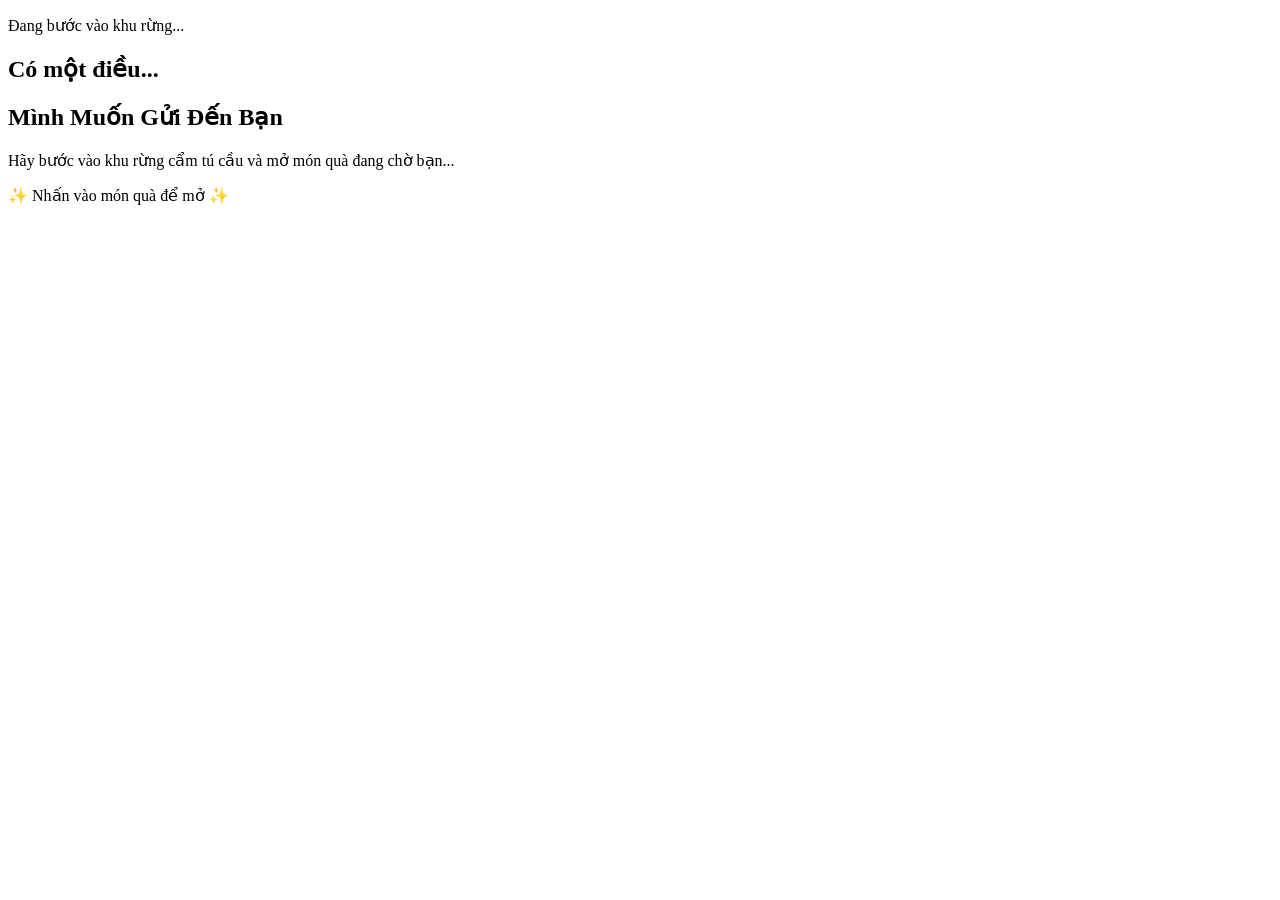
==== index.html @ 02bdb98d "Create index.html for gift presentation Initial HTML structure for the gift-themed webpage." ====
<!DOCTYPE html>
<html lang="vi">

<head>

    <meta charset="UTF-8">
    <meta name="viewport" content="width=device-width, initial-scale=1.0">

    <title>Một Món Quà Dành Riêng Cho Bạn</title>

    <link rel="stylesheet" href="style.css">

    <!-- Font -->
    <link href="https://fonts.googleapis.com/css2?family=Cormorant+Garamond:wght@300;400;500;600&family=Poppins:wght@300;400;500&display=swap" rel="stylesheet">

</head>

<body>

    <!-- =================== PRELOADER =================== -->

    <div id="loading">

        <div class="loader-circle"></div>

        <p>Đang bước vào khu rừng...</p>

    </div>

    <!-- =================== BACKGROUND =================== -->

    <div class="background">

        <div class="sky"></div>

        <div class="moon"></div>

        <div class="stars"></div>

        <div class="fog fog1"></div>

        <div class="fog fog2"></div>

        <div class="mountain"></div>

        <div class="forest-back"></div>

        <div class="forest-front"></div>

        <div class="hydrangea-field"></div>

    </div>

    <!-- =================== PARTICLES =================== -->

    <div id="fireflies"></div>

    <div id="petals"></div>

    <div id="sparkles"></div>

    <!-- =================== MAIN =================== -->

    <main>

        <section class="intro">

            <h2 class="small-text">

                Có một điều...

            </h2>

            <h1 class="title">

                Mình Muốn Gửi Đến Bạn

            </h1>

            <p class="subtitle">

                Hãy bước vào khu rừng cẩm tú cầu và mở món quà đang chờ bạn...

            </p>

        </section>

        <!-- =================== GIFT =================== -->

        <section class="gift-section">

            <div class="light"></div>

            <div class="gift-container" id="gift">

                <div class="gift-shadow"></div>

                <div class="gift">

                    <div class="gift-top"></div>

                    <div class="gift-body"></div>

                    <div class="gift-ribbon-v"></div>

                    <div class="gift-ribbon-h"></div>

                    <div class="gift-bow bow-left"></div>

                    <div class="gift-bow bow-right"></div>

                </div>

            </div>

            <p class="click-text">

                ✨ Nhấn vào món quà để mở ✨

            </p>

        </section>

    </main>

    <!-- =================== OPEN EFFECT =================== -->

    <div id="flash"></div>

    <div id="white-screen"></div>

    <!-- =================== MUSIC =================== -->

    <audio id="bgMusic" loop>

        <source src="assets/piano.mp3" type="audio/mpeg">

    </audio>

    <audio id="openSound">

        <source src="assets/open.mp3" type="audio/mpeg">

    </audio>

    <!-- =================== SCRIPT =================== -->

    <script src="script.js"></script>

</body>

</html>
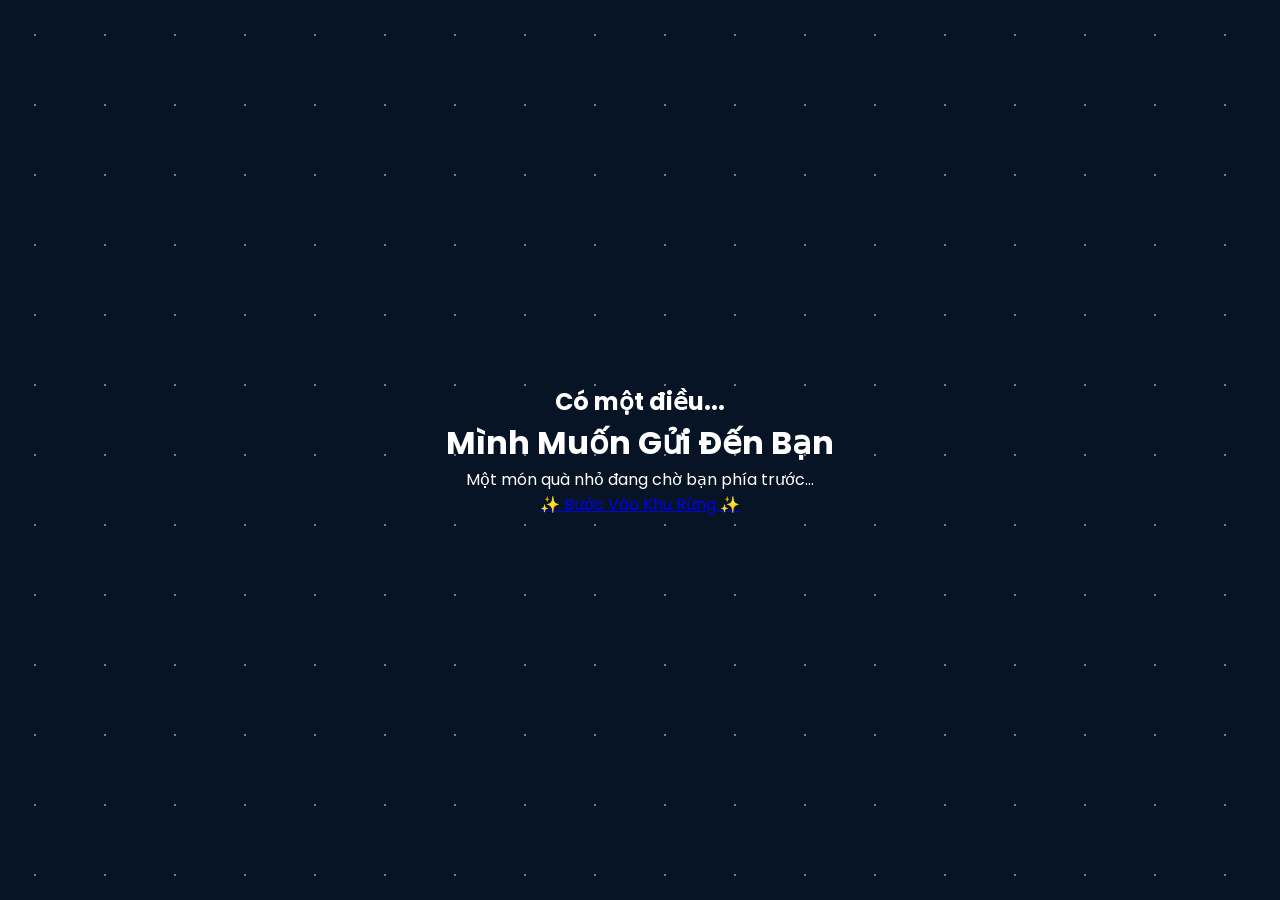
==== commit 484fc3e9: "Refactor index.html structure and content" ====
--- a/index.html
+++ b/index.html
@@ -3,149 +3,76 @@
 
 <head>
 
-    <meta charset="UTF-8">
-    <meta name="viewport" content="width=device-width, initial-scale=1.0">
+<meta charset="UTF-8">
 
-    <title>Một Món Quà Dành Riêng Cho Bạn</title>
+<meta name="viewport" content="width=device-width, initial-scale=1.0">
 
-    <link rel="stylesheet" href="style.css">
+<title>Một Món Quà Dành Riêng Cho Bạn</title>
 
-    <!-- Font -->
-    <link href="https://fonts.googleapis.com/css2?family=Cormorant+Garamond:wght@300;400;500;600&family=Poppins:wght@300;400;500&display=swap" rel="stylesheet">
+
+<link rel="stylesheet" href="style.css">
+
+
+<link href="https://fonts.googleapis.com/css2?family=Cormorant+Garamond:wght@300;400;500;600&family=Poppins:wght@300;400;500&display=swap" rel="stylesheet">
+
 
 </head>
 
+
 <body>
 
-    <!-- =================== PRELOADER =================== -->
 
-    <div id="loading">
+<!-- BACKGROUND -->
 
-        <div class="loader-circle"></div>
+<div class="background">
 
-        <p>Đang bước vào khu rừng...</p>
+    <div class="stars"></div>
 
-    </div>
+    <div class="glow"></div>
 
-    <!-- =================== BACKGROUND =================== -->
+</div>
 
-    <div class="background">
 
-        <div class="sky"></div>
 
-        <div class="moon"></div>
+<!-- NỘI DUNG -->
 
-        <div class="stars"></div>
+<main class="welcome">
 
-        <div class="fog fog1"></div>
 
-        <div class="fog fog2"></div>
+    <h2>
+        Có một điều...
+    </h2>
 
-        <div class="mountain"></div>
 
-        <div class="forest-back"></div>
 
-        <div class="forest-front"></div>
+    <h1>
+        Mình Muốn Gửi Đến Bạn
+    </h1>
 
-        <div class="hydrangea-field"></div>
 
-    </div>
 
-    <!-- =================== PARTICLES =================== -->
+    <p>
 
-    <div id="fireflies"></div>
+        Một món quà nhỏ đang chờ bạn phía trước...
 
-    <div id="petals"></div>
+    </p>
 
-    <div id="sparkles"></div>
 
-    <!-- =================== MAIN =================== -->
 
-    <main>
+    <a href="walk.html" class="start-btn">
 
-        <section class="intro">
+        ✨ Bước Vào Khu Rừng ✨
 
-            <h2 class="small-text">
+    </a>
 
-                Có một điều...
 
-            </h2>
+</main>
 
-            <h1 class="title">
 
-                Mình Muốn Gửi Đến Bạn
 
-            </h1>
 
-            <p class="subtitle">
+<script src="script.js"></script>
 
-                Hãy bước vào khu rừng cẩm tú cầu và mở món quà đang chờ bạn...
-
-            </p>
-
-        </section>
-
-        <!-- =================== GIFT =================== -->
-
-        <section class="gift-section">
-
-            <div class="light"></div>
-
-            <div class="gift-container" id="gift">
-
-                <div class="gift-shadow"></div>
-
-                <div class="gift">
-
-                    <div class="gift-top"></div>
-
-                    <div class="gift-body"></div>
-
-                    <div class="gift-ribbon-v"></div>
-
-                    <div class="gift-ribbon-h"></div>
-
-                    <div class="gift-bow bow-left"></div>
-
-                    <div class="gift-bow bow-right"></div>
-
-                </div>
-
-            </div>
-
-            <p class="click-text">
-
-                ✨ Nhấn vào món quà để mở ✨
-
-            </p>
-
-        </section>
-
-    </main>
-
-    <!-- =================== OPEN EFFECT =================== -->
-
-    <div id="flash"></div>
-
-    <div id="white-screen"></div>
-
-    <!-- =================== MUSIC =================== -->
-
-    <audio id="bgMusic" loop>
-
-        <source src="assets/piano.mp3" type="audio/mpeg">
-
-    </audio>
-
-    <audio id="openSound">
-
-        <source src="assets/open.mp3" type="audio/mpeg">
-
-    </audio>
-
-    <!-- =================== SCRIPT =================== -->
-
-    <script src="script.js"></script>
 
 </body>
 
--- a/style.css
+++ b/style.css
@@ -0,0 +1,1007 @@
+/* =========================================================
+   RESET
+========================================================= */
+
+*{
+    margin:0;
+    padding:0;
+    box-sizing:border-box;
+}
+
+html{
+    scroll-behavior:smooth;
+}
+
+body{
+
+    width:100%;
+    height:100vh;
+
+    overflow:hidden;
+
+    background:#061426;
+
+    font-family:'Poppins',sans-serif;
+
+    color:#fff;
+
+    position:relative;
+}
+
+
+/* =========================================================
+   LOADING
+========================================================= */
+
+#loading{
+
+    position:fixed;
+
+    inset:0;
+
+    background:#05111f;
+
+    display:flex;
+
+    justify-content:center;
+
+    align-items:center;
+
+    flex-direction:column;
+
+    z-index:99999;
+
+    transition:1s;
+}
+
+.loader-circle{
+
+    width:80px;
+    height:80px;
+
+    border-radius:50%;
+
+    border:4px solid rgba(255,255,255,.15);
+
+    border-top:4px solid #7eb7ff;
+
+    animation:spin 1s linear infinite;
+
+}
+
+#loading p{
+
+    margin-top:25px;
+
+    letter-spacing:3px;
+
+    color:#d9ebff;
+
+}
+
+@keyframes spin{
+
+    to{
+
+        transform:rotate(360deg);
+
+    }
+
+}
+
+
+/* =========================================================
+   BACKGROUND
+========================================================= */
+
+.background{
+
+    position:absolute;
+
+    inset:0;
+
+    overflow:hidden;
+
+}
+
+
+/* =========================================================
+   SKY
+========================================================= */
+
+.sky{
+
+    position:absolute;
+
+    inset:0;
+
+    background:
+    radial-gradient(circle at top,#244d7e 0%,#0f2747 30%,#07182f 60%,#040d18 100%);
+
+}
+
+
+/* =========================================================
+   MOON
+========================================================= */
+
+.moon{
+
+    position:absolute;
+
+    width:180px;
+
+    height:180px;
+
+    border-radius:50%;
+
+    top:70px;
+
+    right:120px;
+
+    background:
+
+    radial-gradient(circle,
+    #ffffff,
+    #dcecff 60%,
+    #bdd9ff);
+
+    box-shadow:
+
+    0 0 40px #ffffff,
+
+    0 0 100px rgba(170,220,255,.7),
+
+    0 0 180px rgba(90,170,255,.5);
+
+    animation:moonFloat 8s ease-in-out infinite;
+
+}
+
+@keyframes moonFloat{
+
+    50%{
+
+        transform:translateY(-10px);
+
+    }
+
+}
+
+
+/* =========================================================
+   STARS
+========================================================= */
+
+.stars{
+
+    position:absolute;
+
+    inset:0;
+
+    background-image:
+
+    radial-gradient(circle,#ffffff 1px,transparent 1px);
+
+    background-size:70px 70px;
+
+    opacity:.45;
+
+    animation:starsMove 90s linear infinite;
+
+}
+
+@keyframes starsMove{
+
+    from{
+
+        transform:translateY(0);
+
+    }
+
+    to{
+
+        transform:translateY(120px);
+
+    }
+
+}
+
+
+/* =========================================================
+   FOG
+========================================================= */
+
+.fog{
+
+    position:absolute;
+
+    width:220%;
+
+    height:280px;
+
+    left:-50%;
+
+    border-radius:50%;
+
+    filter:blur(70px);
+
+    opacity:.25;
+
+}
+
+.fog1{
+
+    bottom:180px;
+
+    background:#b6d5ff;
+
+    animation:fog1 45s linear infinite;
+
+}
+
+.fog2{
+
+    bottom:120px;
+
+    background:#7ca7da;
+
+    opacity:.18;
+
+    animation:fog2 60s linear infinite reverse;
+
+}
+
+@keyframes fog1{
+
+    from{
+
+        transform:translateX(0);
+
+    }
+
+    to{
+
+        transform:translateX(18%);
+
+    }
+
+}
+
+@keyframes fog2{
+
+    from{
+
+        transform:translateX(0);
+
+    }
+
+    to{
+
+        transform:translateX(-18%);
+
+    }
+
+}
+
+
+/* =========================================================
+   MOUNTAIN
+========================================================= */
+
+.mountain{
+
+    position:absolute;
+
+    bottom:230px;
+
+    width:100%;
+
+    height:260px;
+
+    background:
+
+    linear-gradient(to top,#10273f,#193b5c);
+
+    clip-path:
+
+    polygon(
+    0% 100%,
+    8% 60%,
+    18% 82%,
+    30% 40%,
+    44% 78%,
+    58% 38%,
+    72% 82%,
+    88% 42%,
+    100% 100%
+    );
+
+    opacity:.55;
+
+}
+
+
+/* =========================================================
+   FOREST BACK
+========================================================= */
+
+.forest-back{
+
+    position:absolute;
+
+    bottom:130px;
+
+    width:100%;
+
+    height:250px;
+
+    background:
+
+    repeating-linear-gradient(
+
+        90deg,
+
+        transparent 0 28px,
+
+        #0b1f2d 28px 38px
+
+    );
+
+    clip-path:
+
+    polygon(
+
+    0 100%,
+
+    0 45%,
+
+    4% 30%,
+
+    8% 55%,
+
+    12% 20%,
+
+    16% 50%,
+
+    20% 25%,
+
+    24% 60%,
+
+    28% 18%,
+
+    32% 58%,
+
+    36% 22%,
+
+    40% 65%,
+
+    44% 25%,
+
+    48% 60%,
+
+    52% 18%,
+
+    56% 55%,
+
+    60% 22%,
+
+    64% 62%,
+
+    68% 25%,
+
+    72% 58%,
+
+    76% 20%,
+
+    80% 60%,
+
+    84% 25%,
+
+    88% 58%,
+
+    92% 28%,
+
+    96% 55%,
+
+    100% 40%,
+
+    100% 100%
+
+    );
+
+}
+
+
+/* =========================================================
+   FOREST FRONT
+========================================================= */
+
+.forest-front{
+
+    position:absolute;
+
+    bottom:0;
+
+    width:100%;
+
+    height:260px;
+
+    background:
+
+    linear-gradient(to top,#07161f,#0f2f34);
+
+    clip-path:
+
+    polygon(
+
+    0 100%,
+
+    0 45%,
+
+    5% 20%,
+
+    10% 65%,
+
+    15% 15%,
+
+    20% 60%,
+
+    25% 10%,
+
+    30% 70%,
+
+    35% 18%,
+
+    40% 62%,
+
+    45% 12%,
+
+    50% 72%,
+
+    55% 18%,
+
+    60% 65%,
+
+    65% 15%,
+
+    70% 70%,
+
+    75% 18%,
+
+    80% 60%,
+
+    85% 12%,
+
+    90% 70%,
+
+    95% 20%,
+
+    100% 55%,
+
+    100% 100%
+
+    );
+
+}
+
+
+/* =========================================================
+   HYDRANGEA FIELD
+========================================================= */
+
+.hydrangea-field{
+
+    position:absolute;
+
+    bottom:0;
+
+    width:100%;
+
+    height:170px;
+
+    background:
+
+    radial-gradient(circle,#7ea7ff 2px,transparent 3px),
+    radial-gradient(circle,#5f88e5 2px,transparent 3px),
+    radial-gradient(circle,#9abfff 2px,transparent 3px);
+
+    background-size:
+
+    30px 30px,
+    40px 40px,
+    55px 55px;
+
+    opacity:.55;
+
+    animation:flowersMove 20s linear infinite;
+
+}
+
+@keyframes flowersMove{
+
+    from{
+
+        background-position:
+        0 0,
+        0 0,
+        0 0;
+
+    }
+
+    to{
+
+        background-position:
+        150px 0,
+        -150px 0,
+        80px 0;
+
+    }
+
+}
+/* =========================================================
+   MAIN
+========================================================= */
+
+main{
+
+    position:relative;
+
+    width:100%;
+    height:100vh;
+
+    display:flex;
+
+    flex-direction:column;
+
+    justify-content:center;
+
+    align-items:center;
+
+    z-index:100;
+
+}
+
+
+/* =========================================================
+   INTRO
+========================================================= */
+
+.intro{
+
+    text-align:center;
+
+    margin-bottom:70px;
+
+    animation:fadeDown 2s ease;
+
+}
+
+.small-text{
+
+    font-family:'Cormorant Garamond',serif;
+
+    font-size:26px;
+
+    color:#d9ebff;
+
+    letter-spacing:8px;
+
+    text-transform:uppercase;
+
+}
+
+.title{
+
+    margin-top:15px;
+
+    font-family:'Cormorant Garamond',serif;
+
+    font-size:72px;
+
+    color:white;
+
+    text-shadow:
+
+    0 0 15px rgba(255,255,255,.4),
+
+    0 0 50px rgba(120,180,255,.45);
+
+}
+
+.subtitle{
+
+    margin-top:25px;
+
+    font-size:18px;
+
+    color:#d5e8ff;
+
+    letter-spacing:2px;
+
+}
+
+
+/* =========================================================
+   GIFT SECTION
+========================================================= */
+
+.gift-section{
+
+    position:relative;
+
+    display:flex;
+
+    flex-direction:column;
+
+    align-items:center;
+
+}
+
+
+/* =========================================================
+   GIFT LIGHT
+========================================================= */
+
+.light{
+
+    position:absolute;
+
+    width:260px;
+
+    height:260px;
+
+    border-radius:50%;
+
+    background:
+
+    radial-gradient(circle,
+    rgba(170,220,255,.75),
+    rgba(90,160,255,.2),
+    transparent);
+
+    filter:blur(40px);
+
+    animation:lightPulse 3s ease-in-out infinite;
+
+}
+
+@keyframes lightPulse{
+
+    50%{
+
+        transform:scale(1.15);
+
+        opacity:.8;
+
+    }
+
+}
+
+
+/* =========================================================
+   GIFT CONTAINER
+========================================================= */
+
+.gift-container{
+
+    position:relative;
+
+    width:220px;
+
+    height:220px;
+
+    cursor:pointer;
+
+    animation:giftFloat 4s ease-in-out infinite;
+
+    transition:.35s;
+
+}
+
+.gift-container:hover{
+
+    transform:scale(1.05);
+
+}
+
+@keyframes giftFloat{
+
+    50%{
+
+        transform:translateY(-15px);
+
+    }
+
+}
+
+
+/* =========================================================
+   SHADOW
+========================================================= */
+
+.gift-shadow{
+
+    position:absolute;
+
+    width:170px;
+
+    height:25px;
+
+    background:rgba(0,0,0,.35);
+
+    border-radius:50%;
+
+    left:50%;
+
+    transform:translateX(-50%);
+
+    bottom:-12px;
+
+    filter:blur(10px);
+
+}
+
+
+/* =========================================================
+   GIFT BODY
+========================================================= */
+
+.gift{
+
+    position:absolute;
+
+    width:180px;
+
+    height:180px;
+
+    left:50%;
+
+    top:50%;
+
+    transform:translate(-50%,-50%);
+
+}
+
+.gift-body{
+
+    position:absolute;
+
+    bottom:0;
+
+    width:180px;
+
+    height:130px;
+
+    border-radius:12px;
+
+    background:
+
+    linear-gradient(
+
+    135deg,
+
+    #1d4fa6,
+
+    #2b63cb,
+
+    #1d4fa6
+
+    );
+
+    box-shadow:
+
+    0 10px 40px rgba(20,60,160,.6);
+
+}
+
+
+/* =========================================================
+   GIFT TOP
+========================================================= */
+
+.gift-top{
+
+    position:absolute;
+
+    width:190px;
+
+    height:45px;
+
+    left:-5px;
+
+    top:5px;
+
+    border-radius:12px;
+
+    background:
+
+    linear-gradient(
+
+    135deg,
+
+    #2b63cb,
+
+    #4f87ef,
+
+    #2b63cb
+
+    );
+
+}
+
+
+/* =========================================================
+   RIBBONS
+========================================================= */
+
+.gift-ribbon-v{
+
+    position:absolute;
+
+    width:20px;
+
+    height:180px;
+
+    left:80px;
+
+    background:#ffd44c;
+
+}
+
+.gift-ribbon-h{
+
+    position:absolute;
+
+    width:180px;
+
+    height:20px;
+
+    top:40px;
+
+    background:#ffd44c;
+
+}
+
+
+/* =========================================================
+   BOW
+========================================================= */
+
+.gift-bow{
+
+    position:absolute;
+
+    width:55px;
+
+    height:55px;
+
+    border:10px solid #ffd44c;
+
+    border-radius:50%;
+
+    top:-18px;
+
+}
+
+.bow-left{
+
+    left:38px;
+
+    transform:rotate(-25deg);
+
+}
+
+.bow-right{
+
+    right:38px;
+
+    transform:rotate(25deg);
+
+}
+
+
+/* =========================================================
+   CLICK TEXT
+========================================================= */
+
+.click-text{
+
+    margin-top:45px;
+
+    color:#dceeff;
+
+    letter-spacing:3px;
+
+    font-size:17px;
+
+    animation:blink 2.5s infinite;
+
+}
+
+@keyframes blink{
+
+    50%{
+
+        opacity:.45;
+
+    }
+
+}
+
+
+/* =========================================================
+   INTRO ANIMATION
+========================================================= */
+
+@keyframes fadeDown{
+
+    from{
+
+        opacity:0;
+
+        transform:translateY(-40px);
+
+    }
+
+    to{
+
+        opacity:1;
+
+        transform:translateY(0);
+
+    }
+
+}
+
+
+/* =========================================================
+   GLOW
+========================================================= */
+
+.gift::before{
+
+    content:"";
+
+    position:absolute;
+
+    inset:-20px;
+
+    border-radius:20px;
+
+    background:
+
+    radial-gradient(circle,
+
+    rgba(120,190,255,.55),
+
+    transparent);
+
+    filter:blur(35px);
+
+    z-index:-1;
+
+}
+/* ===========================
+   OPEN GIFT
+=========================== */
+
+.gift.open .gift-top{
+
+    transform:
+        translateY(-80px)
+        rotate(-12deg);
+
+    transition:1s ease;
+
+}
+
+.gift.open .bow-left{
+
+    transform:
+        translate(-35px,-25px)
+        rotate(-35deg);
+
+    transition:1s;
+
+}
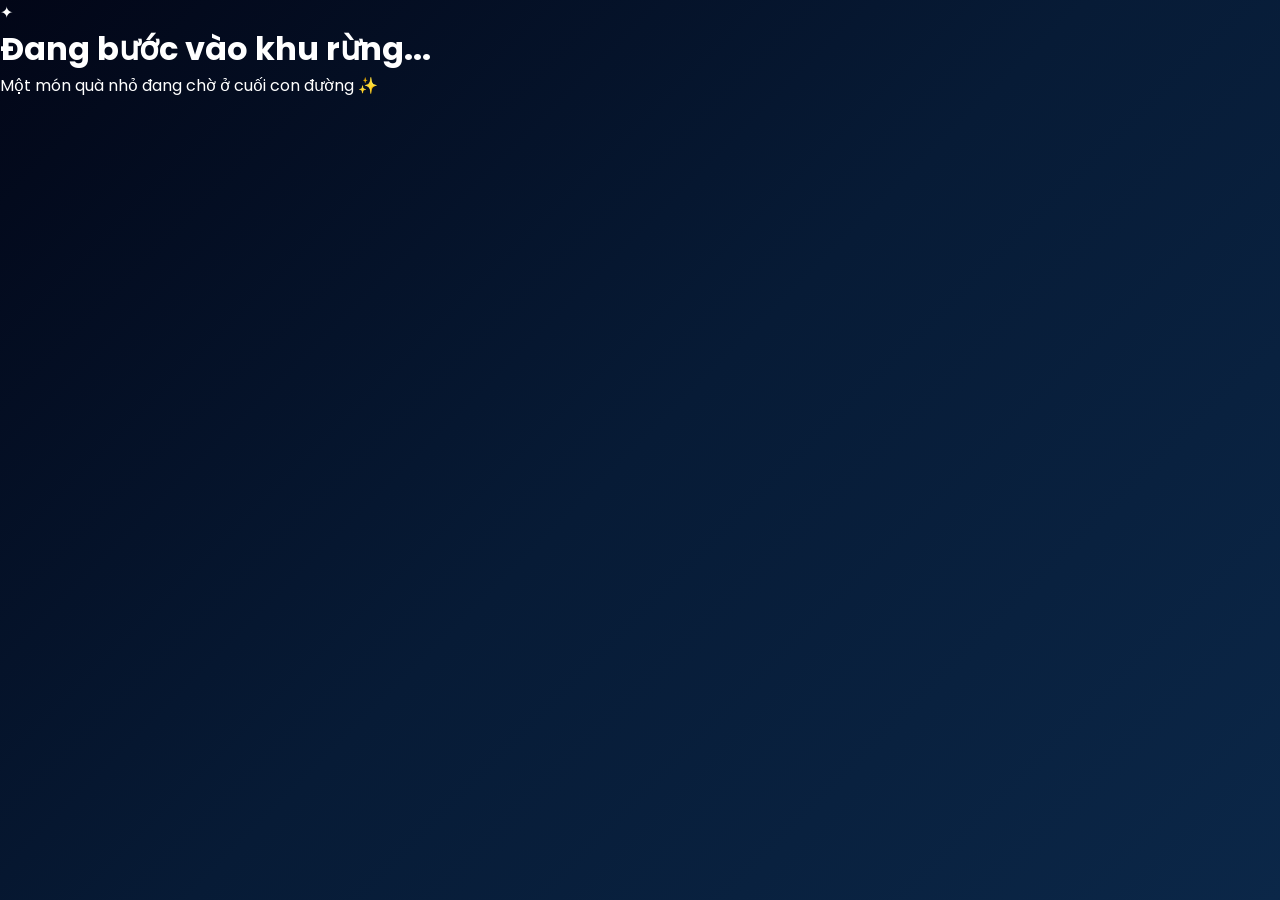
==== commit a4fba839: "Update title and structure of index.html" ====
--- a/index.html
+++ b/index.html
@@ -4,17 +4,13 @@
 <head>
 
 <meta charset="UTF-8">
-
 <meta name="viewport" content="width=device-width, initial-scale=1.0">
 
-<title>Một Món Quà Dành Riêng Cho Bạn</title>
-
+<title>Khu rừng cẩm tú cầu</title>
 
 <link rel="stylesheet" href="style.css">
 
-
-<link href="https://fonts.googleapis.com/css2?family=Cormorant+Garamond:wght@300;400;500;600&family=Poppins:wght@300;400;500&display=swap" rel="stylesheet">
-
+<link href="https://fonts.googleapis.com/css2?family=Cormorant+Garamond:wght@500;700&family=Poppins:wght@300;400&display=swap" rel="stylesheet">
 
 </head>
 
@@ -22,52 +18,51 @@
 <body>
 
 
-<!-- BACKGROUND -->
+<div class="forest-background"></div>
 
-<div class="background">
 
-    <div class="stars"></div>
-
-    <div class="glow"></div>
-
-</div>
+<div class="overlay"></div>
 
 
 
-<!-- NỘI DUNG -->
-
-<main class="welcome">
+<div class="content">
 
 
-    <h2>
-        Có một điều...
-    </h2>
-
+    <div class="decor">
+        ✦
+    </div>
 
 
     <h1>
-        Mình Muốn Gửi Đến Bạn
+        Đang bước vào khu rừng...
     </h1>
 
 
-
     <p>
-
-        Một món quà nhỏ đang chờ bạn phía trước...
-
+        Một món quà nhỏ đang chờ ở cuối con đường ✨
     </p>
 
 
 
-    <a href="walk.html" class="start-btn">
-
-        ✨ Bước Vào Khu Rừng ✨
-
-    </a>
+    <div class="gift"
+    onclick="openGift()">
 
 
-</main>
+        <div class="box"></div>
 
+        <div class="lid"></div>
+
+        <div class="ribbon"></div>
+
+        <div class="bow left"></div>
+
+        <div class="bow right"></div>
+
+
+    </div>
+
+
+</div>
 
 
 
@@ -76,4 +71,5 @@
 
 </body>
 
+
 </html>
--- a/style.css
+++ b/style.css
@@ -1,6 +1,6 @@
-/* =========================================================
+/* ===========================
    RESET
-========================================================= */
+=========================== */
 
 *{
     margin:0;
@@ -8,1000 +8,412 @@
     box-sizing:border-box;
 }
 
-html{
-    scroll-behavior:smooth;
-}
 
 body{
 
     width:100%;
+
     height:100vh;
 
     overflow:hidden;
 
-    background:#061426;
-
     font-family:'Poppins',sans-serif;
 
-    color:#fff;
-
-    position:relative;
-}
-
-
-/* =========================================================
-   LOADING
-========================================================= */
-
-#loading{
+    color:white;
+
+    background:
+    linear-gradient(
+        135deg,
+        #020617,
+        #071b36,
+        #0b2748
+    );
+
+}
+
+
+
+/* ===========================
+   BACKGROUND
+=========================== */
+
+
+.background{
 
     position:fixed;
 
     inset:0;
 
-    background:#05111f;
-
-    display:flex;
-
-    justify-content:center;
-
-    align-items:center;
-
-    flex-direction:column;
-
-    z-index:99999;
-
-    transition:1s;
-}
-
-.loader-circle{
-
-    width:80px;
-    height:80px;
-
-    border-radius:50%;
-
-    border:4px solid rgba(255,255,255,.15);
-
-    border-top:4px solid #7eb7ff;
-
-    animation:spin 1s linear infinite;
-
-}
-
-#loading p{
+    overflow:hidden;
+
+}
+
+
+
+/* ===========================
+   SAO
+=========================== */
+
+
+.stars{
+
+    position:absolute;
+
+    width:100%;
+
+    height:100%;
+
+
+    background-image:
+
+    radial-gradient(
+        white 1px,
+        transparent 1px
+    );
+
+
+    background-size:
+
+    70px 70px;
+
+
+    opacity:.35;
+
+
+    animation:
+
+    starsMove 40s linear infinite;
+
+}
+
+
+
+@keyframes starsMove{
+
+    from{
+
+        transform:translateY(0);
+
+    }
+
+
+    to{
+
+        transform:translateY(-100px);
+
+    }
+
+}
+
+
+
+/* ===========================
+   ÁNH SÁNG
+=========================== */
+
+
+.glow{
+
+
+    position:absolute;
+
+
+    width:500px;
+
+    height:500px;
+
+
+    left:50%;
+
+    top:50%;
+
+
+    transform:
+    translate(-50%,-50%);
+
+
+
+    background:
+
+    radial-gradient(
+
+        circle,
+
+        rgba(120,180,255,.35),
+
+        transparent 70%
+
+    );
+
+
+    filter:blur(20px);
+
+}
+
+
+
+/* ===========================
+   NỘI DUNG CHÍNH
+=========================== */
+
+
+.welcome{
+
+
+    position:absolute;
+
+
+    top:50%;
+
+    left:50%;
+
+
+    transform:
+
+    translate(-50%,-50%);
+
+
+
+    text-align:center;
+
+
+    width:90%;
+
+
+    animation:
+
+    fadeIn 2s ease;
+
+}
+
+
+
+.welcome h2{
+
+
+    font-family:
+
+    'Cormorant Garamond',
+    serif;
+
+
+    font-size:40px;
+
+
+    color:#c7ddff;
+
+
+    letter-spacing:4px;
+
+
+}
+
+
+
+.welcome h1{
+
+
+    margin-top:20px;
+
+
+    font-family:
+
+    'Cormorant Garamond',
+    serif;
+
+
+    font-size:75px;
+
+
+    font-weight:600;
+
+
+    letter-spacing:6px;
+
+
+    color:#ffffff;
+
+
+
+    text-shadow:
+
+
+    0 0 15px rgba(180,220,255,.8),
+
+
+    0 0 40px rgba(100,160,255,.7);
+
+
+}
+
+
+
+.welcome p{
+
 
     margin-top:25px;
 
+
+    font-size:22px;
+
+
     letter-spacing:3px;
 
-    color:#d9ebff;
-
-}
-
-@keyframes spin{
+
+    color:#bdd9ff;
+
+
+}
+
+
+
+/* ===========================
+   NÚT BẮT ĐẦU
+=========================== */
+
+
+.start-btn{
+
+
+    display:inline-block;
+
+
+    margin-top:45px;
+
+
+    padding:16px 45px;
+
+
+    border-radius:50px;
+
+
+    text-decoration:none;
+
+
+    color:#071b36;
+
+
+    background:
+
+    linear-gradient(
+
+        135deg,
+
+        #fff0a8,
+
+        #ffd966
+
+    );
+
+
+
+    font-size:18px;
+
+
+    font-weight:500;
+
+
+    letter-spacing:2px;
+
+
+
+    box-shadow:
+
+
+    0 0 20px rgba(255,217,102,.6);
+
+
+
+    transition:.4s;
+
+}
+
+
+
+.start-btn:hover{
+
+
+    transform:
+
+    translateY(-8px)
+
+    scale(1.05);
+
+
+
+    box-shadow:
+
+
+    0 0 40px rgba(255,217,102,.9);
+
+}
+
+
+
+/* ===========================
+   HIỆU ỨNG HIỆN TRANG
+=========================== */
+
+
+@keyframes fadeIn{
+
+
+    from{
+
+
+        opacity:0;
+
+
+        transform:
+
+        translate(-50%,-40%);
+
+    }
+
+
 
     to{
 
-        transform:rotate(360deg);
-
-    }
-
-}
-
-
-/* =========================================================
-   BACKGROUND
-========================================================= */
-
-.background{
-
-    position:absolute;
-
-    inset:0;
-
-    overflow:hidden;
-
-}
-
-
-/* =========================================================
-   SKY
-========================================================= */
-
-.sky{
-
-    position:absolute;
-
-    inset:0;
-
-    background:
-    radial-gradient(circle at top,#244d7e 0%,#0f2747 30%,#07182f 60%,#040d18 100%);
-
-}
-
-
-/* =========================================================
-   MOON
-========================================================= */
-
-.moon{
-
-    position:absolute;
-
-    width:180px;
-
-    height:180px;
-
-    border-radius:50%;
-
-    top:70px;
-
-    right:120px;
-
-    background:
-
-    radial-gradient(circle,
-    #ffffff,
-    #dcecff 60%,
-    #bdd9ff);
-
-    box-shadow:
-
-    0 0 40px #ffffff,
-
-    0 0 100px rgba(170,220,255,.7),
-
-    0 0 180px rgba(90,170,255,.5);
-
-    animation:moonFloat 8s ease-in-out infinite;
-
-}
-
-@keyframes moonFloat{
-
-    50%{
-
-        transform:translateY(-10px);
-
-    }
-
-}
-
-
-/* =========================================================
-   STARS
-========================================================= */
-
-.stars{
-
-    position:absolute;
-
-    inset:0;
-
-    background-image:
-
-    radial-gradient(circle,#ffffff 1px,transparent 1px);
-
-    background-size:70px 70px;
-
-    opacity:.45;
-
-    animation:starsMove 90s linear infinite;
-
-}
-
-@keyframes starsMove{
-
-    from{
-
-        transform:translateY(0);
-
-    }
-
-    to{
-
-        transform:translateY(120px);
-
-    }
-
-}
-
-
-/* =========================================================
-   FOG
-========================================================= */
-
-.fog{
-
-    position:absolute;
-
-    width:220%;
-
-    height:280px;
-
-    left:-50%;
-
-    border-radius:50%;
-
-    filter:blur(70px);
-
-    opacity:.25;
-
-}
-
-.fog1{
-
-    bottom:180px;
-
-    background:#b6d5ff;
-
-    animation:fog1 45s linear infinite;
-
-}
-
-.fog2{
-
-    bottom:120px;
-
-    background:#7ca7da;
-
-    opacity:.18;
-
-    animation:fog2 60s linear infinite reverse;
-
-}
-
-@keyframes fog1{
-
-    from{
-
-        transform:translateX(0);
-
-    }
-
-    to{
-
-        transform:translateX(18%);
-
-    }
-
-}
-
-@keyframes fog2{
-
-    from{
-
-        transform:translateX(0);
-
-    }
-
-    to{
-
-        transform:translateX(-18%);
-
-    }
-
-}
-
-
-/* =========================================================
-   MOUNTAIN
-========================================================= */
-
-.mountain{
-
-    position:absolute;
-
-    bottom:230px;
-
-    width:100%;
-
-    height:260px;
-
-    background:
-
-    linear-gradient(to top,#10273f,#193b5c);
-
-    clip-path:
-
-    polygon(
-    0% 100%,
-    8% 60%,
-    18% 82%,
-    30% 40%,
-    44% 78%,
-    58% 38%,
-    72% 82%,
-    88% 42%,
-    100% 100%
-    );
-
-    opacity:.55;
-
-}
-
-
-/* =========================================================
-   FOREST BACK
-========================================================= */
-
-.forest-back{
-
-    position:absolute;
-
-    bottom:130px;
-
-    width:100%;
-
-    height:250px;
-
-    background:
-
-    repeating-linear-gradient(
-
-        90deg,
-
-        transparent 0 28px,
-
-        #0b1f2d 28px 38px
-
-    );
-
-    clip-path:
-
-    polygon(
-
-    0 100%,
-
-    0 45%,
-
-    4% 30%,
-
-    8% 55%,
-
-    12% 20%,
-
-    16% 50%,
-
-    20% 25%,
-
-    24% 60%,
-
-    28% 18%,
-
-    32% 58%,
-
-    36% 22%,
-
-    40% 65%,
-
-    44% 25%,
-
-    48% 60%,
-
-    52% 18%,
-
-    56% 55%,
-
-    60% 22%,
-
-    64% 62%,
-
-    68% 25%,
-
-    72% 58%,
-
-    76% 20%,
-
-    80% 60%,
-
-    84% 25%,
-
-    88% 58%,
-
-    92% 28%,
-
-    96% 55%,
-
-    100% 40%,
-
-    100% 100%
-
-    );
-
-}
-
-
-/* =========================================================
-   FOREST FRONT
-========================================================= */
-
-.forest-front{
-
-    position:absolute;
-
-    bottom:0;
-
-    width:100%;
-
-    height:260px;
-
-    background:
-
-    linear-gradient(to top,#07161f,#0f2f34);
-
-    clip-path:
-
-    polygon(
-
-    0 100%,
-
-    0 45%,
-
-    5% 20%,
-
-    10% 65%,
-
-    15% 15%,
-
-    20% 60%,
-
-    25% 10%,
-
-    30% 70%,
-
-    35% 18%,
-
-    40% 62%,
-
-    45% 12%,
-
-    50% 72%,
-
-    55% 18%,
-
-    60% 65%,
-
-    65% 15%,
-
-    70% 70%,
-
-    75% 18%,
-
-    80% 60%,
-
-    85% 12%,
-
-    90% 70%,
-
-    95% 20%,
-
-    100% 55%,
-
-    100% 100%
-
-    );
-
-}
-
-
-/* =========================================================
-   HYDRANGEA FIELD
-========================================================= */
-
-.hydrangea-field{
-
-    position:absolute;
-
-    bottom:0;
-
-    width:100%;
-
-    height:170px;
-
-    background:
-
-    radial-gradient(circle,#7ea7ff 2px,transparent 3px),
-    radial-gradient(circle,#5f88e5 2px,transparent 3px),
-    radial-gradient(circle,#9abfff 2px,transparent 3px);
-
-    background-size:
-
-    30px 30px,
-    40px 40px,
-    55px 55px;
-
-    opacity:.55;
-
-    animation:flowersMove 20s linear infinite;
-
-}
-
-@keyframes flowersMove{
-
-    from{
-
-        background-position:
-        0 0,
-        0 0,
-        0 0;
-
-    }
-
-    to{
-
-        background-position:
-        150px 0,
-        -150px 0,
-        80px 0;
-
-    }
-
-}
-/* =========================================================
-   MAIN
-========================================================= */
-
-main{
-
-    position:relative;
-
-    width:100%;
-    height:100vh;
-
-    display:flex;
-
-    flex-direction:column;
-
-    justify-content:center;
-
-    align-items:center;
-
-    z-index:100;
-
-}
-
-
-/* =========================================================
-   INTRO
-========================================================= */
-
-.intro{
-
-    text-align:center;
-
-    margin-bottom:70px;
-
-    animation:fadeDown 2s ease;
-
-}
-
-.small-text{
-
-    font-family:'Cormorant Garamond',serif;
-
-    font-size:26px;
-
-    color:#d9ebff;
-
-    letter-spacing:8px;
-
-    text-transform:uppercase;
-
-}
-
-.title{
-
-    margin-top:15px;
-
-    font-family:'Cormorant Garamond',serif;
-
-    font-size:72px;
-
-    color:white;
-
-    text-shadow:
-
-    0 0 15px rgba(255,255,255,.4),
-
-    0 0 50px rgba(120,180,255,.45);
-
-}
-
-.subtitle{
-
-    margin-top:25px;
-
-    font-size:18px;
-
-    color:#d5e8ff;
-
-    letter-spacing:2px;
-
-}
-
-
-/* =========================================================
-   GIFT SECTION
-========================================================= */
-
-.gift-section{
-
-    position:relative;
-
-    display:flex;
-
-    flex-direction:column;
-
-    align-items:center;
-
-}
-
-
-/* =========================================================
-   GIFT LIGHT
-========================================================= */
-
-.light{
-
-    position:absolute;
-
-    width:260px;
-
-    height:260px;
-
-    border-radius:50%;
-
-    background:
-
-    radial-gradient(circle,
-    rgba(170,220,255,.75),
-    rgba(90,160,255,.2),
-    transparent);
-
-    filter:blur(40px);
-
-    animation:lightPulse 3s ease-in-out infinite;
-
-}
-
-@keyframes lightPulse{
-
-    50%{
-
-        transform:scale(1.15);
-
-        opacity:.8;
-
-    }
-
-}
-
-
-/* =========================================================
-   GIFT CONTAINER
-========================================================= */
-
-.gift-container{
-
-    position:relative;
-
-    width:220px;
-
-    height:220px;
-
-    cursor:pointer;
-
-    animation:giftFloat 4s ease-in-out infinite;
-
-    transition:.35s;
-
-}
-
-.gift-container:hover{
-
-    transform:scale(1.05);
-
-}
-
-@keyframes giftFloat{
-
-    50%{
-
-        transform:translateY(-15px);
-
-    }
-
-}
-
-
-/* =========================================================
-   SHADOW
-========================================================= */
-
-.gift-shadow{
-
-    position:absolute;
-
-    width:170px;
-
-    height:25px;
-
-    background:rgba(0,0,0,.35);
-
-    border-radius:50%;
-
-    left:50%;
-
-    transform:translateX(-50%);
-
-    bottom:-12px;
-
-    filter:blur(10px);
-
-}
-
-
-/* =========================================================
-   GIFT BODY
-========================================================= */
-
-.gift{
-
-    position:absolute;
-
-    width:180px;
-
-    height:180px;
-
-    left:50%;
-
-    top:50%;
-
-    transform:translate(-50%,-50%);
-
-}
-
-.gift-body{
-
-    position:absolute;
-
-    bottom:0;
-
-    width:180px;
-
-    height:130px;
-
-    border-radius:12px;
-
-    background:
-
-    linear-gradient(
-
-    135deg,
-
-    #1d4fa6,
-
-    #2b63cb,
-
-    #1d4fa6
-
-    );
-
-    box-shadow:
-
-    0 10px 40px rgba(20,60,160,.6);
-
-}
-
-
-/* =========================================================
-   GIFT TOP
-========================================================= */
-
-.gift-top{
-
-    position:absolute;
-
-    width:190px;
-
-    height:45px;
-
-    left:-5px;
-
-    top:5px;
-
-    border-radius:12px;
-
-    background:
-
-    linear-gradient(
-
-    135deg,
-
-    #2b63cb,
-
-    #4f87ef,
-
-    #2b63cb
-
-    );
-
-}
-
-
-/* =========================================================
-   RIBBONS
-========================================================= */
-
-.gift-ribbon-v{
-
-    position:absolute;
-
-    width:20px;
-
-    height:180px;
-
-    left:80px;
-
-    background:#ffd44c;
-
-}
-
-.gift-ribbon-h{
-
-    position:absolute;
-
-    width:180px;
-
-    height:20px;
-
-    top:40px;
-
-    background:#ffd44c;
-
-}
-
-
-/* =========================================================
-   BOW
-========================================================= */
-
-.gift-bow{
-
-    position:absolute;
-
-    width:55px;
-
-    height:55px;
-
-    border:10px solid #ffd44c;
-
-    border-radius:50%;
-
-    top:-18px;
-
-}
-
-.bow-left{
-
-    left:38px;
-
-    transform:rotate(-25deg);
-
-}
-
-.bow-right{
-
-    right:38px;
-
-    transform:rotate(25deg);
-
-}
-
-
-/* =========================================================
-   CLICK TEXT
-========================================================= */
-
-.click-text{
-
-    margin-top:45px;
-
-    color:#dceeff;
-
-    letter-spacing:3px;
-
-    font-size:17px;
-
-    animation:blink 2.5s infinite;
-
-}
-
-@keyframes blink{
-
-    50%{
-
-        opacity:.45;
-
-    }
-
-}
-
-
-/* =========================================================
-   INTRO ANIMATION
-========================================================= */
-
-@keyframes fadeDown{
-
-    from{
-
-        opacity:0;
-
-        transform:translateY(-40px);
-
-    }
-
-    to{
 
         opacity:1;
 
-        transform:translateY(0);
-
-    }
-
-}
-
-
-/* =========================================================
-   GLOW
-========================================================= */
-
-.gift::before{
-
-    content:"";
-
-    position:absolute;
-
-    inset:-20px;
-
-    border-radius:20px;
-
-    background:
-
-    radial-gradient(circle,
-
-    rgba(120,190,255,.55),
-
-    transparent);
-
-    filter:blur(35px);
-
-    z-index:-1;
-
-}
-/* ===========================
-   OPEN GIFT
-=========================== */
-
-.gift.open .gift-top{
-
-    transform:
-        translateY(-80px)
-        rotate(-12deg);
-
-    transition:1s ease;
-
-}
-
-.gift.open .bow-left{
-
-    transform:
-        translate(-35px,-25px)
-        rotate(-35deg);
-
-    transition:1s;
-
-}
+
+        transform:
+
+        translate(-50%,-50%);
+
+    }
+
+
+}
+
+
+
+/* ===========================
+   MOBILE
+=========================== */
+
+
+@media(max-width:768px){
+
+
+    .welcome h1{
+
+        font-size:45px;
+
+    }
+
+
+    .welcome h2{
+
+        font-size:28px;
+
+    }
+
+
+    .welcome p{
+
+        font-size:16px;
+
+    }
+}
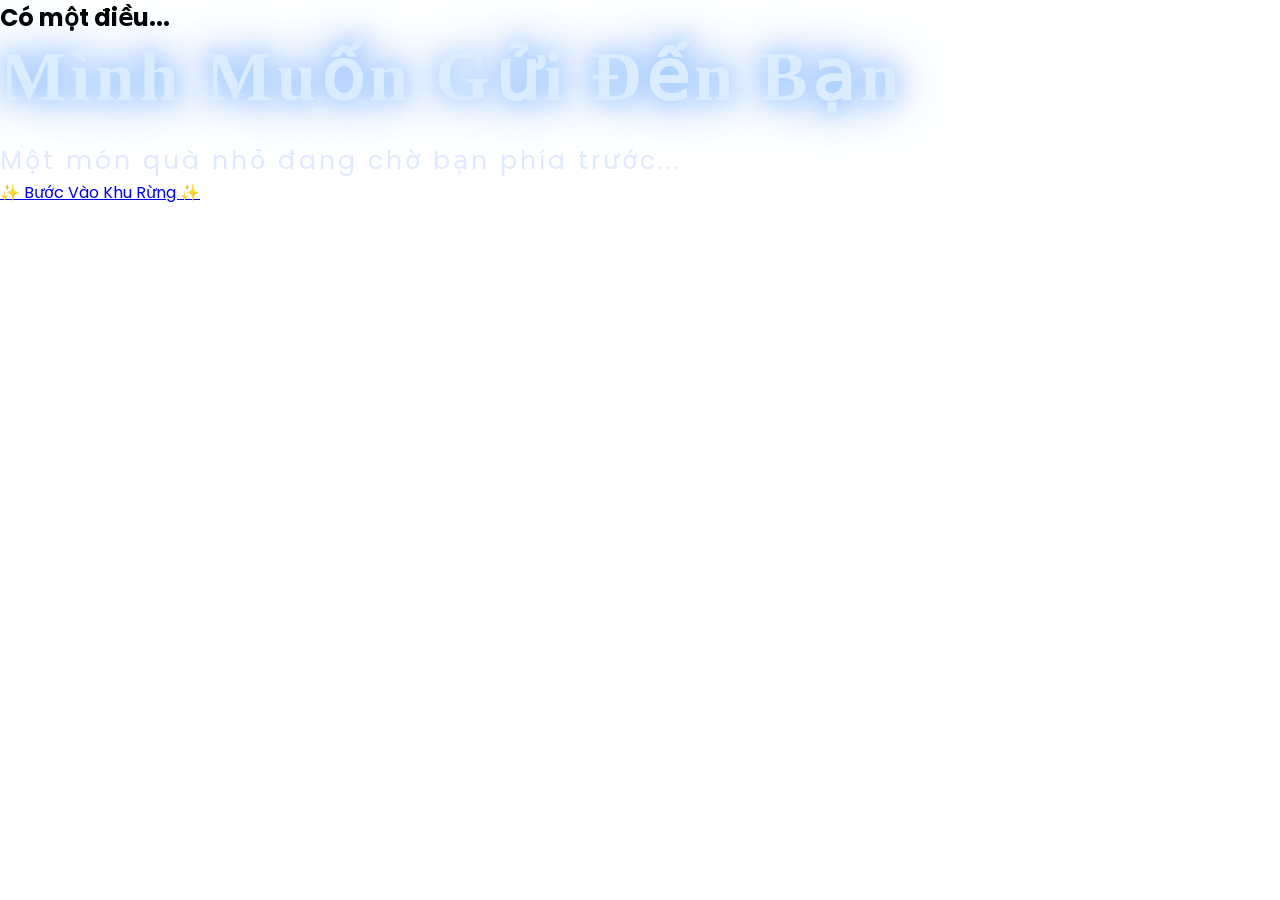
==== commit 17be96ee: "Update index.html" ====
--- a/index.html
+++ b/index.html
@@ -4,13 +4,17 @@
 <head>
 
 <meta charset="UTF-8">
+
 <meta name="viewport" content="width=device-width, initial-scale=1.0">
 
-<title>Khu rừng cẩm tú cầu</title>
+<title>Một Món Quà Dành Riêng Cho Bạn</title>
+
 
 <link rel="stylesheet" href="style.css">
 
-<link href="https://fonts.googleapis.com/css2?family=Cormorant+Garamond:wght@500;700&family=Poppins:wght@300;400&display=swap" rel="stylesheet">
+
+<link href="https://fonts.googleapis.com/css2?family=Cormorant+Garamond:wght@300;400;500;600&family=Poppins:wght@300;400;500&display=swap" rel="stylesheet">
+
 
 </head>
 
@@ -18,51 +22,52 @@
 <body>
 
 
-<div class="forest-background"></div>
+<!-- BACKGROUND -->
 
+<div class="background">
 
-<div class="overlay"></div>
+    <div class="stars"></div>
+
+    <div class="glow"></div>
+
+</div>
 
 
 
-<div class="content">
+<!-- NỘI DUNG -->
+
+<main class="welcome">
 
 
-    <div class="decor">
-        ✦
-    </div>
+    <h2>
+        Có một điều...
+    </h2>
+
 
 
     <h1>
-        Đang bước vào khu rừng...
+        Mình Muốn Gửi Đến Bạn
     </h1>
 
 
+
     <p>
-        Một món quà nhỏ đang chờ ở cuối con đường ✨
+
+        Một món quà nhỏ đang chờ bạn phía trước...
+
     </p>
 
 
 
-    <div class="gift"
-    onclick="openGift()">
+    <a href="walk.html" class="start-btn">
+
+        ✨ Bước Vào Khu Rừng ✨
+
+    </a>
 
 
-        <div class="box"></div>
+</main>
 
-        <div class="lid"></div>
-
-        <div class="ribbon"></div>
-
-        <div class="bow left"></div>
-
-        <div class="bow right"></div>
-
-
-    </div>
-
-
-</div>
 
 
 
@@ -71,5 +76,4 @@
 
 </body>
 
-
 </html>
--- a/style.css
+++ b/style.css
@@ -1,7 +1,3 @@
-/* ===========================
-   RESET
-=========================== */
-
 *{
     margin:0;
     padding:0;
@@ -12,408 +8,347 @@
 body{
 
     width:100%;
-
     height:100vh;
 
     overflow:hidden;
 
     font-family:'Poppins',sans-serif;
 
-    color:white;
+}
+
+
+
+/* ẢNH RỪNG */
+
+.forest-background{
+
+    position:fixed;
+
+    inset:0;
+
+    background-image:url("assets/forest.png");
+
+    background-size:cover;
+
+    background-position:center;
+
+}
+
+
+
+/* LỚP TỐI */
+
+.overlay{
+
+    position:absolute;
+
+    inset:0;
 
     background:
-    linear-gradient(
-        135deg,
-        #020617,
-        #071b36,
-        #0b2748
+
+    radial-gradient(
+        circle,
+        transparent 20%,
+        rgba(0,0,30,.65)
     );
 
 }
 
 
 
-/* ===========================
-   BACKGROUND
-=========================== */
-
-
-.background{
-
-    position:fixed;
-
-    inset:0;
-
-    overflow:hidden;
-
-}
-
-
-
-/* ===========================
-   SAO
-=========================== */
-
-
-.stars{
+
+
+.content{
 
     position:absolute;
 
-    width:100%;
-
-    height:100%;
-
-
-    background-image:
-
-    radial-gradient(
-        white 1px,
-        transparent 1px
-    );
-
-
-    background-size:
-
-    70px 70px;
-
-
-    opacity:.35;
-
-
-    animation:
-
-    starsMove 40s linear infinite;
-
-}
-
-
-
-@keyframes starsMove{
-
-    from{
-
-        transform:translateY(0);
-
-    }
-
-
-    to{
-
-        transform:translateY(-100px);
-
-    }
-
-}
-
-
-
-/* ===========================
-   ÁNH SÁNG
-=========================== */
-
-
-.glow{
-
-
-    position:absolute;
-
-
-    width:500px;
-
-    height:500px;
-
-
+    top:50%;
     left:50%;
-
-    top:50%;
 
 
     transform:
     translate(-50%,-50%);
 
 
-
-    background:
-
-    radial-gradient(
-
-        circle,
-
-        rgba(120,180,255,.35),
-
-        transparent 70%
-
-    );
-
-
-    filter:blur(20px);
-
-}
-
-
-
-/* ===========================
-   NỘI DUNG CHÍNH
-=========================== */
-
-
-.welcome{
-
-
-    position:absolute;
-
-
-    top:50%;
-
-    left:50%;
-
-
-    transform:
-
-    translate(-50%,-50%);
-
-
-
     text-align:center;
 
-
-    width:90%;
-
-
-    animation:
-
-    fadeIn 2s ease;
-
-}
-
-
-
-.welcome h2{
-
-
-    font-family:
-
-    'Cormorant Garamond',
-    serif;
-
-
-    font-size:40px;
-
-
-    color:#c7ddff;
-
-
-    letter-spacing:4px;
-
-
-}
-
-
-
-.welcome h1{
-
-
-    margin-top:20px;
-
-
-    font-family:
-
-    'Cormorant Garamond',
-    serif;
-
-
-    font-size:75px;
-
-
-    font-weight:600;
-
-
-    letter-spacing:6px;
-
-
-    color:#ffffff;
-
-
+    color:white;
+
+
+}
+
+
+
+/* hoa văn trên chữ */
+
+.decor{
+
+    font-size:45px;
+
+    color:#b8d9ff;
 
     text-shadow:
-
-
-    0 0 15px rgba(180,220,255,.8),
-
-
-    0 0 40px rgba(100,160,255,.7);
-
-
-}
-
-
-
-.welcome p{
-
-
-    margin-top:25px;
-
-
-    font-size:22px;
-
-
-    letter-spacing:3px;
-
-
-    color:#bdd9ff;
-
-
-}
-
-
-
-/* ===========================
-   NÚT BẮT ĐẦU
-=========================== */
-
-
-.start-btn{
-
-
-    display:inline-block;
-
-
-    margin-top:45px;
-
-
-    padding:16px 45px;
-
-
-    border-radius:50px;
-
-
-    text-decoration:none;
-
-
-    color:#071b36;
-
-
-    background:
-
-    linear-gradient(
-
-        135deg,
-
-        #fff0a8,
-
-        #ffd966
-
-    );
-
-
-
-    font-size:18px;
-
-
-    font-weight:500;
-
-
-    letter-spacing:2px;
-
-
-
-    box-shadow:
-
-
-    0 0 20px rgba(255,217,102,.6);
-
-
-
-    transition:.4s;
-
-}
-
-
-
-.start-btn:hover{
-
-
-    transform:
-
-    translateY(-8px)
-
-    scale(1.05);
-
-
-
-    box-shadow:
-
-
-    0 0 40px rgba(255,217,102,.9);
-
-}
-
-
-
-/* ===========================
-   HIỆU ỨNG HIỆN TRANG
-=========================== */
-
-
-@keyframes fadeIn{
-
-
-    from{
-
-
-        opacity:0;
-
-
-        transform:
-
-        translate(-50%,-40%);
-
-    }
-
-
-
-    to{
-
-
-        opacity:1;
-
-
-        transform:
-
-        translate(-50%,-50%);
-
-    }
-
-
-}
-
-
-
-/* ===========================
-   MOBILE
-=========================== */
-
-
-@media(max-width:768px){
-
-
-    .welcome h1{
-
-        font-size:45px;
-
-    }
-
-
-    .welcome h2{
-
-        font-size:28px;
-
-    }
-
-
-    .welcome p{
-
-        font-size:16px;
-
-    }
-}
+    0 0 20px white;
+
+
+}
+
+
+
+/* TIÊU ĐỀ */
+
+
+h1{
+
+
+font-family:
+'Cormorant Garamond',
+serif;
+
+
+font-size:70px;
+
+
+letter-spacing:5px;
+
+
+color:#dcecff;
+
+
+text-shadow:
+
+
+0 0 20px #9ecbff,
+
+0 0 50px #4d8cff;
+
+
+animation:
+fade 2s;
+
+
+}
+
+
+
+
+p{
+
+
+margin-top:25px;
+
+
+font-size:25px;
+
+
+letter-spacing:3px;
+
+
+color:#e0eaff;
+
+
+}
+
+
+
+/* HỘP QUÀ */
+
+
+.gift{
+
+
+position:relative;
+
+width:180px;
+
+height:150px;
+
+margin:70px auto;
+
+cursor:pointer;
+
+
+animation:
+float 3s infinite;
+
+
+
+}
+
+
+
+.box{
+
+
+position:absolute;
+
+bottom:0;
+
+width:180px;
+
+height:120px;
+
+
+background:
+
+linear-gradient(
+135deg,
+#16427c,
+#071c42
+);
+
+
+border-radius:8px;
+
+
+box-shadow:
+
+0 0 40px #4b8cff;
+
+
+}
+
+
+
+.lid{
+
+
+position:absolute;
+
+
+top:20px;
+
+left:-10px;
+
+
+width:200px;
+
+height:35px;
+
+
+background:
+
+linear-gradient(
+135deg,
+#3466b3,
+#153564
+);
+
+
+border-radius:8px;
+
+
+}
+
+
+
+
+.ribbon{
+
+
+position:absolute;
+
+
+left:75px;
+
+
+width:30px;
+
+height:150px;
+
+
+background:
+
+linear-gradient(
+90deg,
+#ffd96a,
+#fff3b0,
+#ffd96a
+);
+
+
+}
+
+
+
+
+.bow{
+
+
+position:absolute;
+
+
+top:-20px;
+
+
+width:70px;
+
+height:50px;
+
+
+background:#ffd86a;
+
+
+border-radius:50%;
+
+
+}
+
+
+
+.left{
+
+left:25px;
+
+transform:
+rotate(-35deg);
+
+}
+
+
+.right{
+
+right:25px;
+
+transform:
+rotate(35deg);
+
+}
+
+
+
+
+
+@keyframes float{
+
+
+50%{
+
+transform:
+translateY(-20px);
+
+}
+
+}
+
+
+
+@keyframes fade{
+
+
+from{
+
+opacity:0;
+
+transform:
+translateY(30px);
+
+}
+
+to{
+
+opacity:1;
+
+}
+
+}
